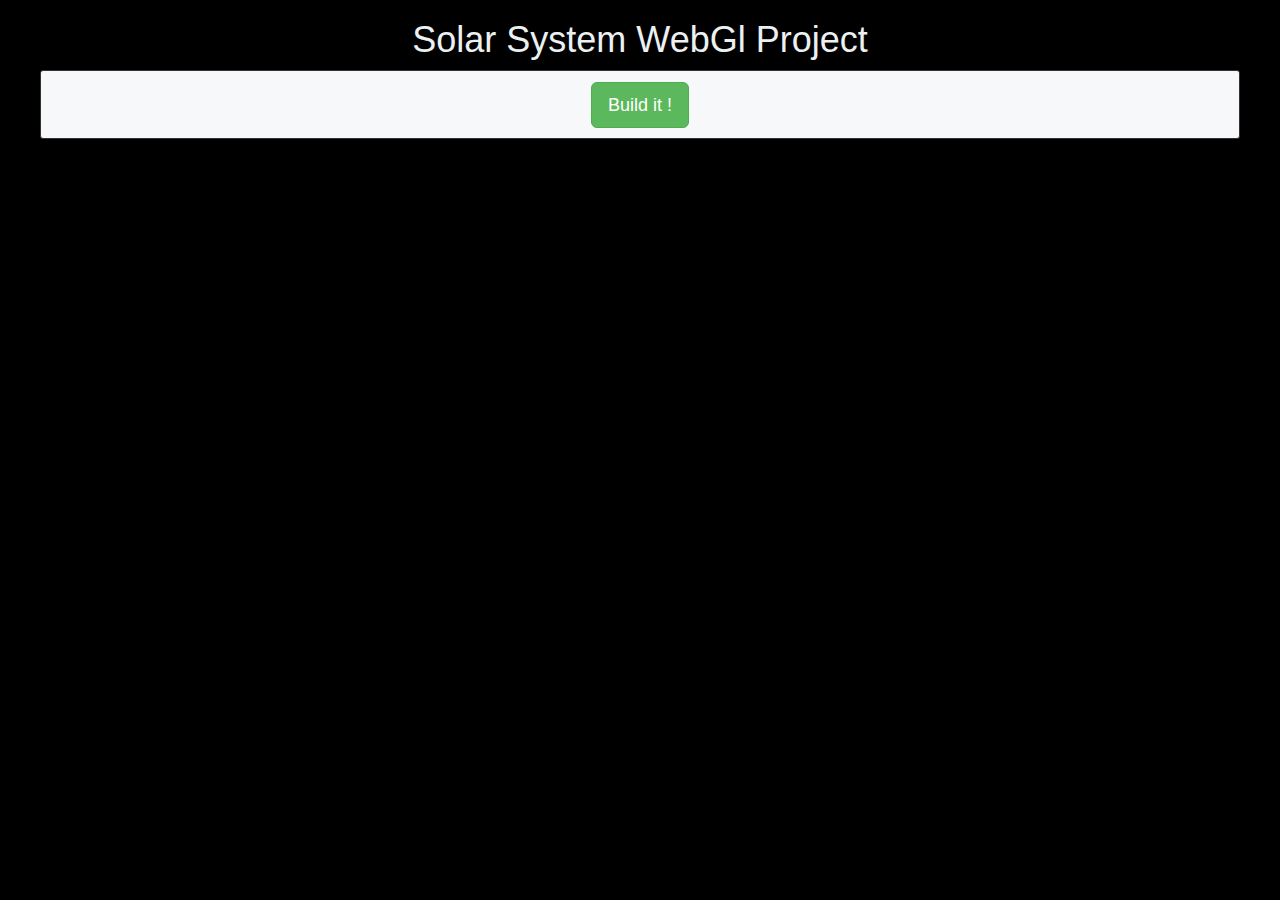
==== index.html @ 7ec5537c "refacto" ====
<!DOCTYPE html>
<html lang="en">
<head>
    <meta charset="UTF-8">
    <title>AZ-webgl-Solar system</title>
    <link rel="stylesheet" href="css/bootstrap.css">
    <link rel="stylesheet" href="css/animate.css">
    <link rel="stylesheet" href="styles/style.css">
    <script src="scripts/require.js"></script>
    <script src="scripts/main.js"></script>
</head>
<body>
<div class="container">
    <div class="row">
        <div class="col-xs-12 col-sm-12 col-md-12 col-lg-12">
            <h1 class="text-center">Solar System WebGl Project</h1>
        </div>
    </div>
    <div id="loader" class="row">
        <div class="col-xs-12 col-sm-12 col-md-12 col-lg-12 text-center">
        	LOADING...
        </div>
    </div>
    <div id="main-container" class="row hidden">
        <div class="row universe-creator">
            <div class="row">
                <div class="col-xs-4 col-sm-4 col-md-4 col-lg-4">
                    <div class="row">
                        <div class="col-xs-12 col-sm-12 col-md-12 col-lg-12">

                        </div>
                    </div>
                </div>
                <div class="col-xs-8 col-sm-8 col-md-8 col-lg-8">
                    <div class="row">
                        <div class="col-xs-12 col-sm-12 col-md-12 col-lg-12">

                        </div>
                    </div>
                </div>
            </div>
            <div class="row">
                <div class="col-xs-12 col-sm-12 col-md-12 col-lg-12 text-center">
                    <button class="btn btn-lg btn-success">Build it !</button>
                </div>
            </div>
        </div>
        <div id="scene-contaier" class="hidden">
            <div class="row">
                <div id="container_scene" class="col-xs-12 col-sm-12 col-md-12 col-lg-12">
                    <canvas id="scene" width="1000px" height="450px">

                    </canvas>
                </div>
            </div>
            <div class="row">
                <div class="col-xs-12 col-sm-12 col-md-12 col-lg-12 text-center">
                    <div id ="system_cam" class="btn-group">

                    </div>
                </div>
            </div>
        </div>
    </div>
</div>
<footer>
    <script id="shader-fs" type="x-shader/x-fragment">
    precision mediump float;

    varying vec2 vTextureCoord;
    varying vec3 vLightWeighting;

    uniform sampler2D uSampler;

    void main(void) {
        vec4 textureColor = texture2D(uSampler, vec2(vTextureCoord.s, vTextureCoord.t));
        gl_FragColor = vec4(textureColor.rgb * vLightWeighting, textureColor.a);
    }
    </script>
    <script id="shader-vs" type="x-shader/x-vertex">
    attribute vec3 aVertexPosition;
    attribute vec3 aVertexNormal;
    attribute vec2 aTextureCoord;

    uniform mat4 uMVMatrix;
    uniform mat4 uPMatrix;
    uniform mat3 uNMatrix;

    uniform vec3 uAmbientColor;

    uniform vec3 uPointLightingLocation;
    uniform vec3 uPointLightingColor;

    uniform bool uUseLighting;

    varying vec2 vTextureCoord;
    varying vec3 vLightWeighting;

    void main(void) {
        vec4 mvPosition = uMVMatrix * vec4(aVertexPosition, 1.0);
        gl_Position = uPMatrix * mvPosition;
        vTextureCoord = aTextureCoord;

        if (!uUseLighting) {
            vLightWeighting = vec3(1.0, 1.0, 1.0);
        } else {
            vec3 lightDirection = normalize(uPointLightingLocation - mvPosition.xyz);

            vec3 transformedNormal = uNMatrix * aVertexNormal;
            float directionalLightWeighting = max(dot(transformedNormal, lightDirection), 0.0);
            vLightWeighting = uAmbientColor + uPointLightingColor * directionalLightWeighting;
        }
    }
    </script>

</footer>
</body>
</html>
---- styles/style.css ----
body {
  background-color: #000; }
  body h1 {
    color: #ecf0f1; }
  body .universe-creator {
    background: #f6f8f9;
    border: 1px solid;
    border-radius: 3px;
    padding: 10px 15px; }
  body #scene {
    width: 100%; }
  body canvas {
    border: 1px solid; }

/*# sourceMappingURL=style.css.map */
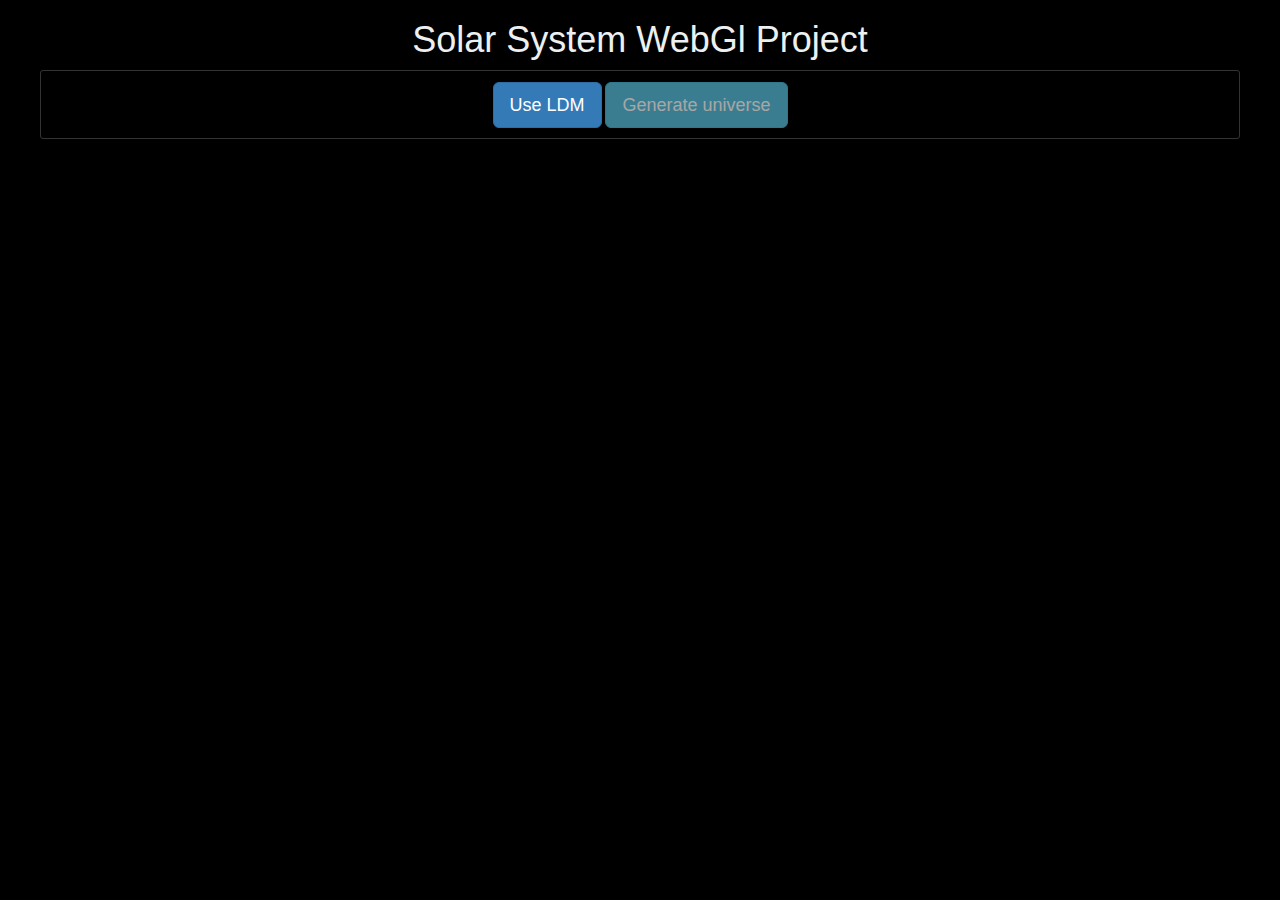
==== commit 21b7a9d0: "loading + first step generation" ====
--- a/index.html
+++ b/index.html
@@ -7,6 +7,7 @@
     <link rel="stylesheet" href="css/animate.css">
     <link rel="stylesheet" href="styles/style.css">
     <script src="scripts/require.js"></script>
+    <script src="scripts/jquery-2.2.3.min.js"></script>
     <script src="scripts/main.js"></script>
 </head>
 <body>
@@ -18,7 +19,7 @@
     </div>
     <div id="loader" class="row">
         <div class="col-xs-12 col-sm-12 col-md-12 col-lg-12 text-center">
-        	LOADING...
+        	<h3>LOADING...</h3>
         </div>
     </div>
     <div id="main-container" class="row hidden">
@@ -41,23 +42,24 @@
             </div>
             <div class="row">
                 <div class="col-xs-12 col-sm-12 col-md-12 col-lg-12 text-center">
-                    <button class="btn btn-lg btn-success">Build it !</button>
+                    <button id="btn-generate-lmd" class="btn btn-lg btn-primary">Use LDM</button>
+                    <button id="btn-generate" class="btn btn-lg btn-info disabled">Generate universe</button>
                 </div>
             </div>
         </div>
-        <div id="scene-contaier" class="hidden">
-            <div class="row">
-                <div id="container_scene" class="col-xs-12 col-sm-12 col-md-12 col-lg-12">
-                    <canvas id="scene" width="1000px" height="450px">
+    </div>
+    <div id="scene-container" class="hidden">
+        <div class="row">
+            <div id="container_scene" class="col-xs-12 col-sm-12 col-md-12 col-lg-12">
+                <canvas id="scene" width="1000px" height="450px">
 
-                    </canvas>
-                </div>
+                </canvas>
             </div>
-            <div class="row">
-                <div class="col-xs-12 col-sm-12 col-md-12 col-lg-12 text-center">
-                    <div id ="system_cam" class="btn-group">
+        </div>
+        <div class="row">
+            <div class="col-xs-12 col-sm-12 col-md-12 col-lg-12 text-center">
+                <div id ="system_cam" class="btn-group">
 
-                    </div>
                 </div>
             </div>
         </div>
@@ -113,6 +115,17 @@
     }
     </script>
 
+    <script !src="">
+        $().ready(function () {
+            //Star script
+            $('#btn-generate-lmd').click(function (e) {
+                e.preventDefault();
+                webGLStart(universe_ldm);
+                $('.universe-creator').addClass('hidden');
+                $('#scene-container').removeClass('hidden').animateCss('fadeIn');
+            });
+        })
+    </script>
 </footer>
 </body>
 </html>--- a/styles/style.css
+++ b/styles/style.css
@@ -3,7 +3,7 @@
   body h1 {
     color: #ecf0f1; }
   body .universe-creator {
-    background: #f6f8f9;
+    background: #000;
     border: 1px solid;
     border-radius: 3px;
     padding: 10px 15px; }
